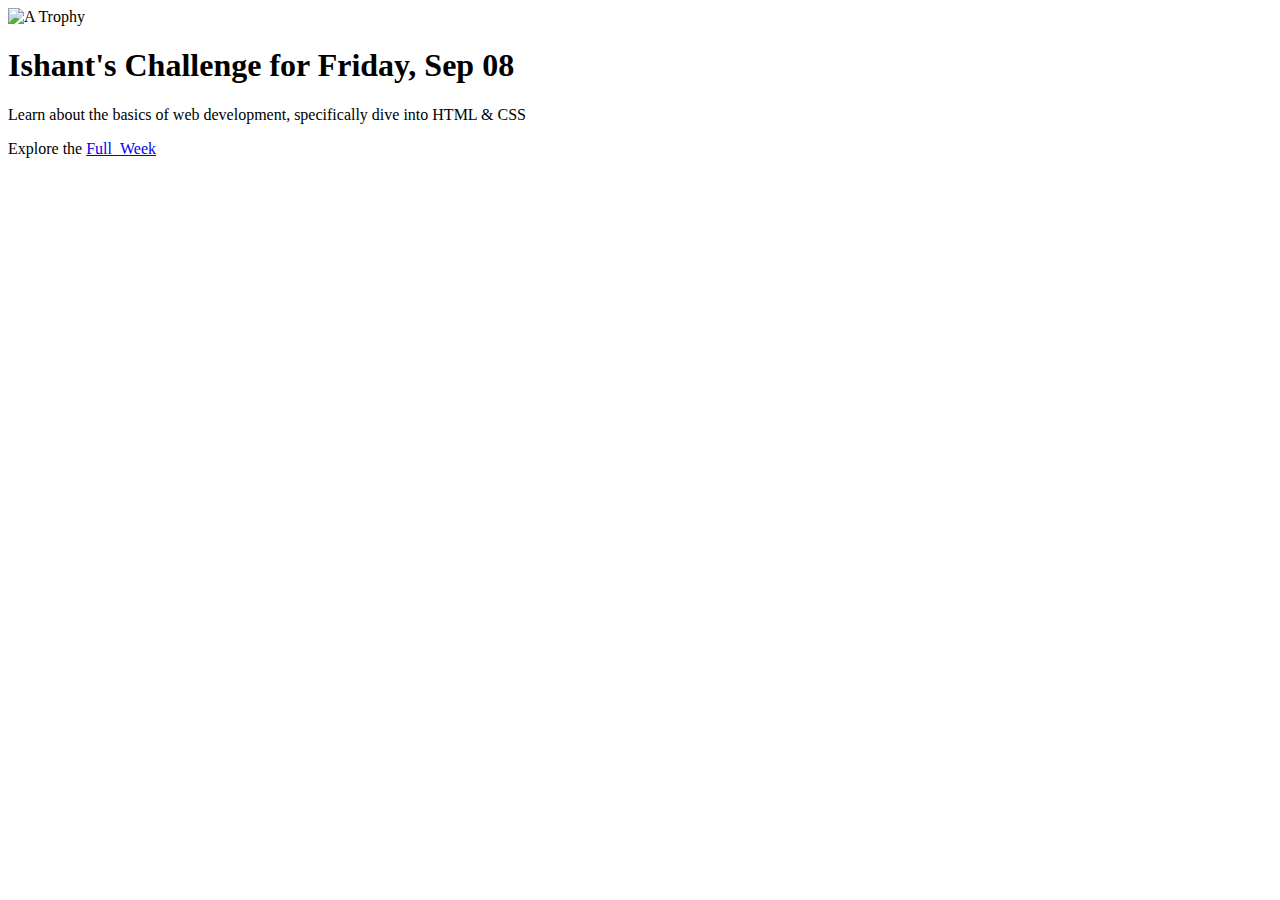
==== index.html @ 40549102 "Add files via upload" ====
<!DOCTYPE html>
<html>
    <head>
        <link rel="preconnect" href="https://fonts.googleapis.com">
<link rel="preconnect" href="https://fonts.gstatic.com" crossorigin>
<link href="https://fonts.googleapis.com/css2?family=Anton&display=swap" rel="stylesheet">

<link href="shared.css" rel="stylesheet">
        <link href="Daily-Challenges.css" rel="stylesheet">
        <title>My Daily Challenge</title>
    </head>
    <body>
        <div id="main-section">
            <img src="Trophy.jfif" alt="A Trophy">
            <h1> Ishant's Challenge for <span>Friday, Sep 08 </span></h1>
    <p id="todays-Challenge">
        Learn about the basics of web development, 
        specifically dive into HTML & CSS </p>
    </div>
        <div id="footer">
            <p>Explore the <a href="Full_Week.html"> Full_Week</a> </p>
        </div>
    </body>
</html>
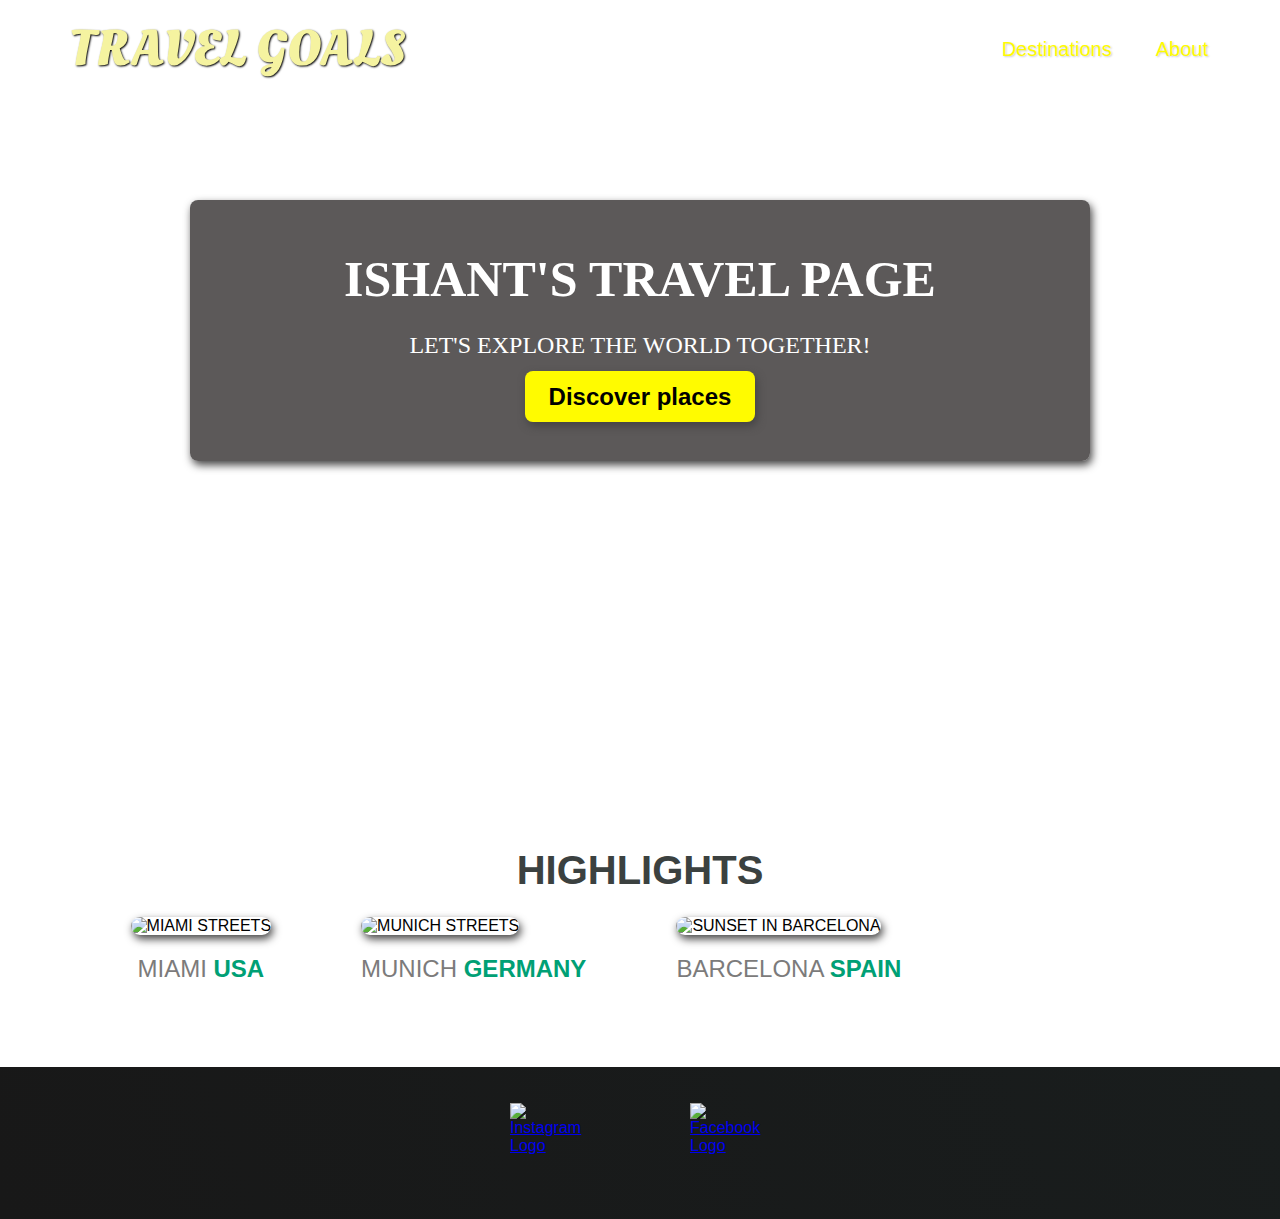
==== commit ffdfbe22: "Add files via upload" ====
--- a/index.html
+++ b/index.html
@@ -1,31 +1,65 @@
 <!DOCTYPE html>
-<html>
-    <head>
-        <link rel="preconnect" href="https://fonts.googleapis.com">
-<link rel="preconnect" href="https://fonts.gstatic.com" crossorigin>
-<link href="https://fonts.googleapis.com/css2?family=Anton&display=swap" rel="stylesheet">
-
-<link href="shared.css" rel="stylesheet">
-        <link href="Daily-Challenges.css" rel="stylesheet">
-        <title>My Daily Challenge</title>
-    </head>
-    <body>
-        <div id="main-section">
-            <img src="Trophy.jfif" alt="A Trophy">
-            <h1> Ishant's Challenge for <span>Friday, Sep 08 </span></h1>
-    <p id="todays-Challenge">
-        Learn about the basics of web development, 
-        specifically dive into HTML & CSS </p>
-    </div>
-        <div id="footer">
-            <p>Explore the <a href="Full_Week.html"> Full_Week</a> </p>
+<html lang="en">
+<head>
+    <meta charset="UTF-8">
+    <link rel="preconnect" href="https://fonts.googleapis.com">
+    <link rel="preconnect" href="https://fonts.gstatic.com" crossorigin>
+    <link href="https://fonts.googleapis.com/css2?family=Croissant+One&family=Mooli&family=Oleo+Script:wght@400;700&display=swap" rel="stylesheet">
+<link rel="stylesheet" href="shared.css">    
+<link rel="stylesheet" href="styles.css">
+    <title>Travel Goals</title>
+</head>
+<body>
+    <header>
+        <div id="page-logo">
+            <a href="index.html">Travel Goals</a>
         </div>
-    </body>
-</html>
-
-
-
-
-
-
-
+        <nav>
+            <ul>
+                <li><a href="places.html">Destinations</a></li>
+                <li><a href="">About</a></li>
+            </ul>
+        </nav>
+    </header>
+    <main>
+        <section id="hero">
+            <div id="hero-content">
+                <h1>Ishant's Travel Page</h1>
+                <p>Let's explore the world together!</p>
+                <a href="places.html">Discover places</a>
+            </div>
+        </section>
+        <section id="highlights">
+            <h2>Highlights</h2>
+            <ul id="destinations">
+                <li class="destination">
+                    <img src="/images/places/Miami.jpg" alt="Miami Streets">
+                    <p>Miami <strong>USA</strong></p>
+                </li>
+                <li class="destination">
+                    <img src="/images/places/Munich.jpg" alt="Munich Streets">
+                    <p>Munich <strong>Germany</strong></p>
+                </li>
+                <li class="destination">
+                    <img src="/images/places/Barcelona 2.jpg" alt="Sunset in Barcelona">
+                    <p>Barcelona <strong>Spain</strong></p>
+                </li>
+            </ul>
+        </section>
+    </main>
+    <footer>
+        <ul>
+            <li>
+                <a href="https://www.instagram.com/isxxnt/">
+                    <img src="/images/icons/Instanew.jpg" alt="Instagram Logo">
+                </a>
+            </li>
+            <li>
+                <a href="https://www.facebook.com/ishant.kataria.18">
+                    <img src="/images/icons/FBnew.jpg" alt="Facebook Logo">
+                </a>
+            </li>
+        </ul>
+    </footer>
+</body>
+</html>--- a/shared.css
+++ b/shared.css
@@ -0,0 +1,79 @@
+body {
+    font-family: "Quicksand", sans-serif;
+    margin: 0;
+}
+
+ul {
+    list-style: none;
+    margin: 0;
+    padding: 0;
+}
+
+header {
+    display: flex;
+    justify-content: space-between;
+    align-items: center;
+    padding: 15px 60px;
+    position: absolute;
+    width: 100%;
+    top: 0;
+    left: 0;
+    
+    box-sizing: border-box;
+}
+
+#page-logo a {
+    padding: 10px;
+    font-family: 'Oleo Script', cursive;
+    color: rgb(245, 243, 160);
+    font-size: 50px;
+    font-weight: bold;
+    text-decoration: none;
+    text-transform: uppercase;
+    text-shadow: 1px 1px 2px rgb(0, 0, 0);
+}
+
+header ul {
+    display: flex;
+}
+
+
+header li {
+    margin-left: 20px;
+}
+
+header a {
+    color: rgb(255, 251, 0);
+    text-decoration: none;
+    font-size: 20px;
+    padding: 12px;
+    text-shadow: 1px 1px 2px rgba(0, 0, 0, 0.2);
+    border-radius: 6px;
+}
+
+header nav a:hover {
+    color: rgb(77, 77,77);
+    background-color: rgb(255, 251,0 );
+}
+
+footer {
+    background: linear-gradient(70deg, rgb(24,24,24), rgb(25,29,29));
+    padding: 36px 0;
+}
+
+footer ul {
+    display: flex;
+    justify-content: center;
+    /* padding: 40px; */
+}
+
+footer li {
+    width: 80px;
+    height: 80px;
+    margin: 0 50px;
+}
+
+footer img {
+    width: 80px;
+    height: 80px;
+}--- a/styles.css
+++ b/styles.css
@@ -0,0 +1,92 @@
+#hero {
+    height: 800px;
+    background-image: url("/images/places/New\ 1.jpg");
+    background-position: center;
+    background-size: cover;
+}
+
+#hero-content {
+    width: 900px;
+    background-color: rgba(51, 47, 47, 0.8);
+    box-shadow: 2px 4px 8px rgb(68, 67, 67);
+    border-radius: 8px;
+    text-align: center;
+    padding: 50px 0;
+    margin: 0 auto;
+    position: relative;
+    top: 200px;
+}
+
+#hero-content h1 {
+    color: white;
+    text-transform: uppercase;
+    font-size: 50px;
+    font-family: "Trirong", serif;
+    margin: 0;
+}
+
+#hero-content p {
+    color: white;
+    text-transform: uppercase;
+    font-size: 24px;
+    font-family: "Trirong", serif;
+    font-weight: 300px;
+}
+
+#hero-content a {
+    text-decoration: none;
+    background-color: rgb(255, 251, 0);
+    padding: 12px 24px;
+    color: black;
+    font-size: 24px;
+    font-weight: bold;
+    border-radius: 8px;
+    box-shadow: 2px 4px 8px rgb(68, 67, 67);
+}
+
+#hero-content a:hover {
+    background-color: rgb(255, 238, 0);
+}
+
+#highlights {
+    padding: 24px;
+}
+
+#highlights h2 {
+    text-transform: uppercase;
+    text-align: center;
+    font-size: 40px;
+    color: rgb(59, 65, 64);
+    margin: 24px 0;
+}
+
+#destinations {
+    display: flex;
+    width: 90%;
+    margin: auto;
+    margin-bottom: 40px;
+}
+
+.destination {
+    margin: 0 45px;
+    text-transform: uppercase;
+}
+
+.destination p {
+    text-align: center;
+    font-size: 24px;
+    color: rgb(124, 123, 123);
+    margin: 20px 0;
+}
+
+.destination img {
+    height: 200px;
+    width: 100%;
+    box-shadow: 2px 4px 8px rgb(68, 67, 67);
+    border-radius: 10px;
+    object-fit: cover;
+}
+
+.destination strong {
+    color: rgb(0, 160, 117);
+}